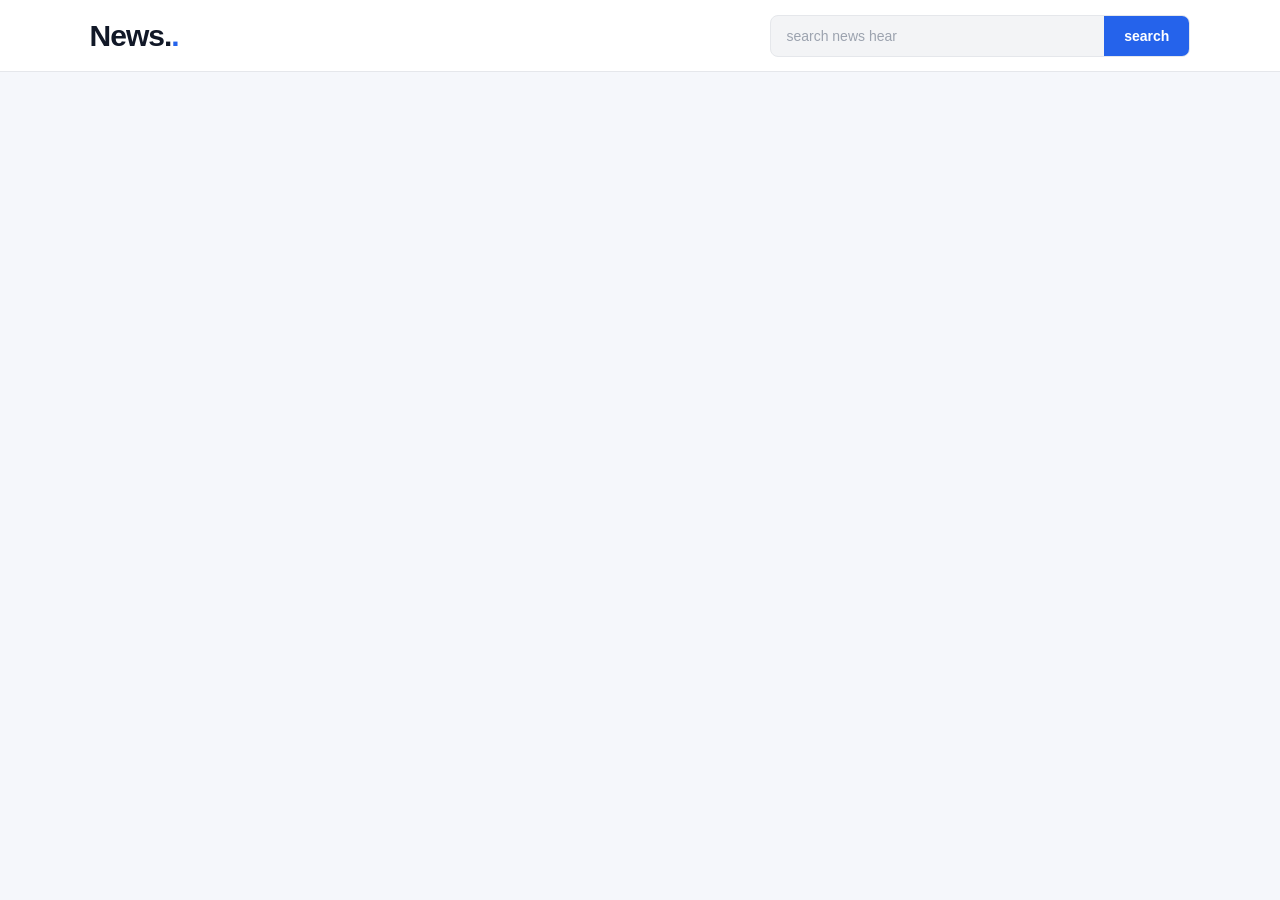
==== newswebsite/index.html @ 05e148f0 "Add recipe and news web apps" ====
<!DOCTYPE html>
<html lang="en">
<head>
    <meta charset="UTF-8">
    <meta name="viewport" content="width=device-width, initial-scale=1.0">
    <title>News reader</title>
    <link rel="stylesheet" href="style.css">
</head>
<body>
    <div class="navebar">
        <a href="index.html" class="logo">News.</a>
        <div class="search-container">
            <input type="text" placeholder="search news hear" id="search-input">
            <button id="search-button">search</button>
        </div>
    </div>
    <div class="news-container" id="blog-container">
        <div class="blog-card">
            <img class="blog-image" src="https://www.liveandletdyehair.com/wp-content/uploads/placeholder-600x400.gif" alt="" > 
            <h2 class="news-title">this is news title</h2>
            <p class="news-content">hubiquitous placeholder text used in the graphic, print, and publishing industries for previewing layouts and visual mockups. While it may seem like</p>  
        </div>
        <div class="blog-card">
            <img class="blog-image" src="https://www.liveandletdyehair.com/wp-content/uploads/placeholder-600x400.gif" alt="" > 
            <h2 class="news-title">this is news title</h2>
            <p class="news-content">hubiquitous placeholder text used in the graphic, print, and publishing industries for previewing layouts and visual mockups. While it may seem like</p>  
        </div>
        <div class="blog-card">
            <img class="blog-image" src="https://www.liveandletdyehair.com/wp-content/uploads/placeholder-600x400.gif" alt="" > 
            <h2 class="news-title">this is news title</h2>
            <p class="news-content">hubiquitous placeholder text used in the graphic, print, and publishing industries for previewing layouts and visual mockups. While it may seem like</p>  
        </div>
        <div class="blog-card">
            <img class="blog-image" src="https://www.liveandletdyehair.com/wp-content/uploads/placeholder-600x400.gif" alt="" > 
            <h2 class="news-title">this is news title</h2>
            <p class="news-content">hubiquitous placeholder text used in the graphic, print, and publishing industries for previewing layouts and visual mockups. While it may seem like</p>  
        </div>
        <div class="blog-card">
            <img class="blog-image" src="https://www.liveandletdyehair.com/wp-content/uploads/placeholder-600x400.gif" alt="" > 
            <h2 class="news-title">this is news title</h2>
            <p class="news-content">hubiquitous placeholder text used in the graphic, print, and publishing industries for previewing layouts and visual mockups. While it may seem like</p>  
        </div>



    </div>
    <script src="script.js"></script>
</body>
</html>
---- newswebsite/style.css ----
* {
    margin: 0;
    padding: 0;
    box-sizing: border-box;
}

body {
    font-family: Arial, Helvetica, sans-serif;
    background: #f5f7fb;
    color: #1f2937;
}

.navebar {
    width: 100%;
    height: 72px;
    display: flex;
    align-items: center;
    justify-content: space-between;
    padding: 0 7%;
    background: #ffffff;
    border-bottom: 1px solid #e5e7eb;
    position: sticky;
    top: 0;
    z-index: 100;
}

.logo {
    text-decoration: none;
    font-size: 30px;
    font-weight: 800;
    color: #111827;
    letter-spacing: -1px;
}

.logo::after {
    content: ".";
    color: #2563eb;
}

.search-container {
    display: flex;
    align-items: center;
    width: 420px;
    height: 42px;
    background: #f3f4f6;
    border: 1px solid #e5e7eb;
    border-radius: 8px;
    overflow: hidden;
}

.search-container input {
    flex: 1;
    height: 100%;
    border: none;
    outline: none;
    background: transparent;
    padding: 0 15px;
    font-size: 14px;
    color: #111827;
}

.search-container input::placeholder {
    color: #9ca3af;
}

.search-container button {
    height: 100%;
    padding: 0 20px;
    border: none;
    background: #2563eb;
    color: white;
    font-size: 14px;
    font-weight: 600;
    cursor: pointer;
    transition: 0.2s ease;
}

.search-container button:hover {
    background: #1d4ed8;
}

.news-container {
    width: 86%;
    max-width: 1400px;
    margin: 35px auto;
    display: grid;
    grid-template-columns: repeat(4, 1fr);
    gap: 24px;
}

.blog-card {
    background: #ffffff;
    border: 1px solid #e5e7eb;
    border-radius: 10px;
    overflow: hidden;
    cursor: pointer;
    transition: transform 0.25s ease, box-shadow 0.25s ease;
    min-width: 0;
}

.blog-card:hover {
    transform: translateY(-5px);
    box-shadow: 0 10px 25px rgba(0, 0, 0, 0.08);
}

.blog-image {
    width: 100%;
    height: 190px;
    display: block;
    object-fit: cover;
    background: #e5e7eb;
}

.blog-card h2 {
    font-size: 18px;
    line-height: 1.4;
    font-weight: 700;
    color: #111827;
    padding: 17px 17px 8px;
    min-height: 68px;
}

.blog-card p {
    font-size: 14px;
    line-height: 1.6;
    color: #6b7280;
    padding: 0 17px 20px;
    min-height: 65px;
}

@media (max-width: 1100px) {
    .news-container {
        grid-template-columns: repeat(3, 1fr);
        width: 90%;
    }

    .navebar {
        padding: 0 5%;
    }

    .search-container {
        width: 360px;
    }
}

@media (max-width: 800px) {
    .news-container {
        grid-template-columns: repeat(2, 1fr);
        gap: 20px;
    }

    .navebar {
        padding: 0 4%;
    }

    .search-container {
        width: 320px;
    }
}

@media (max-width: 600px) {
    .navebar {
        height: auto;
        padding: 15px 20px;
        flex-direction: column;
        gap: 15px;
    }

    .logo {
        font-size: 28px;
    }

    .search-container {
        width: 100%;
        height: 42px;
    }

    .news-container {
        width: 90%;
        margin: 25px auto;
        grid-template-columns: 1fr;
        gap: 18px;
    }

    .blog-image {
        height: 210px;
    }

    .blog-card h2 {
        font-size: 19px;
    }
}
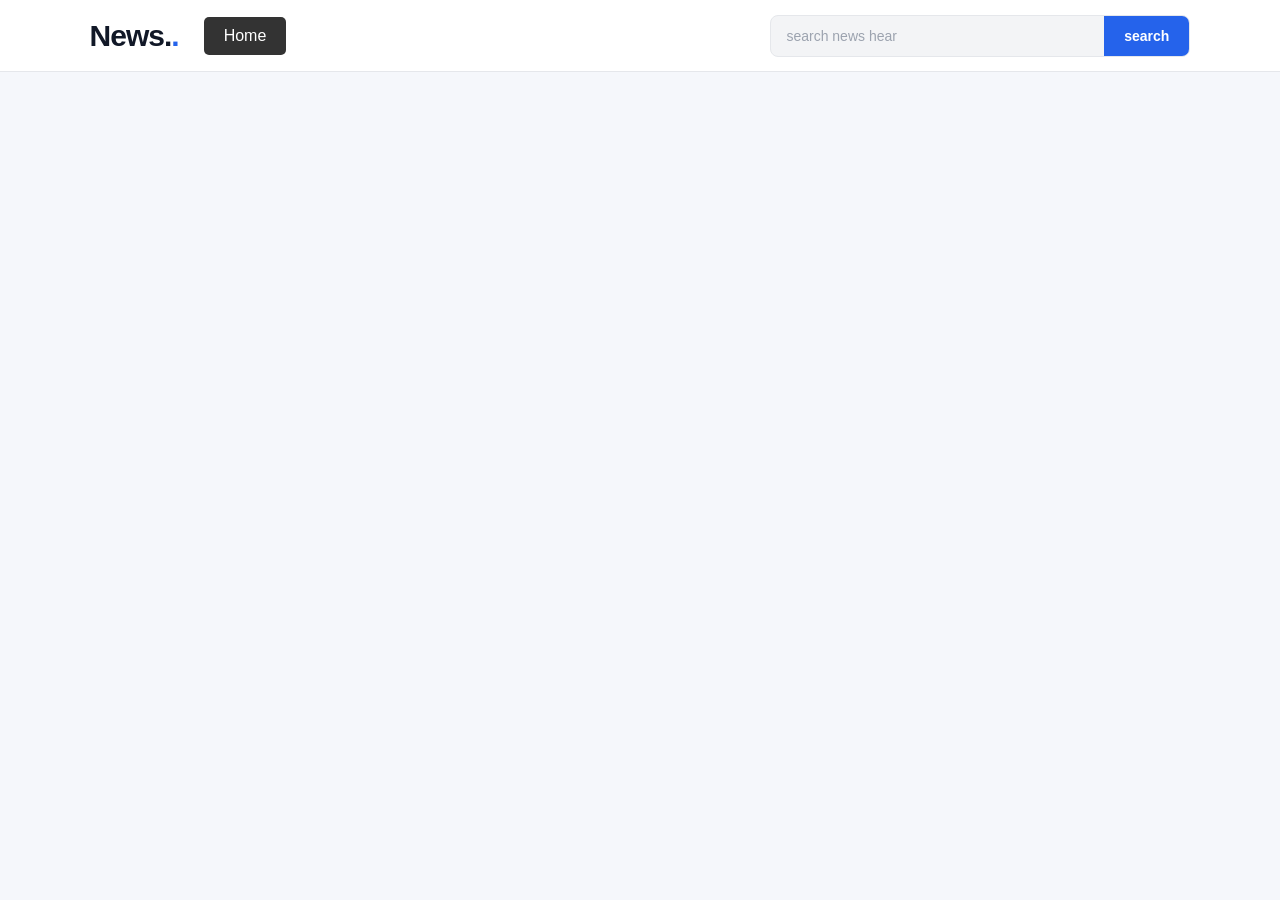
==== commit a2581731: "news web app api data change" ====
--- a/newswebsite/index.html
+++ b/newswebsite/index.html
@@ -1,49 +1,31 @@
 <!DOCTYPE html>
 <html lang="en">
+
 <head>
     <meta charset="UTF-8">
     <meta name="viewport" content="width=device-width, initial-scale=1.0">
     <title>News reader</title>
     <link rel="stylesheet" href="style.css">
 </head>
+
 <body>
     <div class="navebar">
-        <a href="index.html" class="logo">News.</a>
+        <div class="logo-section">
+            <a href="index.html" class="logo">News.</a>
+            <a href="index.html" class="home-btn">Home</a>
+        </div>
         <div class="search-container">
             <input type="text" placeholder="search news hear" id="search-input">
             <button id="search-button">search</button>
         </div>
     </div>
     <div class="news-container" id="blog-container">
-        <div class="blog-card">
-            <img class="blog-image" src="https://www.liveandletdyehair.com/wp-content/uploads/placeholder-600x400.gif" alt="" > 
-            <h2 class="news-title">this is news title</h2>
-            <p class="news-content">hubiquitous placeholder text used in the graphic, print, and publishing industries for previewing layouts and visual mockups. While it may seem like</p>  
-        </div>
-        <div class="blog-card">
-            <img class="blog-image" src="https://www.liveandletdyehair.com/wp-content/uploads/placeholder-600x400.gif" alt="" > 
-            <h2 class="news-title">this is news title</h2>
-            <p class="news-content">hubiquitous placeholder text used in the graphic, print, and publishing industries for previewing layouts and visual mockups. While it may seem like</p>  
-        </div>
-        <div class="blog-card">
-            <img class="blog-image" src="https://www.liveandletdyehair.com/wp-content/uploads/placeholder-600x400.gif" alt="" > 
-            <h2 class="news-title">this is news title</h2>
-            <p class="news-content">hubiquitous placeholder text used in the graphic, print, and publishing industries for previewing layouts and visual mockups. While it may seem like</p>  
-        </div>
-        <div class="blog-card">
-            <img class="blog-image" src="https://www.liveandletdyehair.com/wp-content/uploads/placeholder-600x400.gif" alt="" > 
-            <h2 class="news-title">this is news title</h2>
-            <p class="news-content">hubiquitous placeholder text used in the graphic, print, and publishing industries for previewing layouts and visual mockups. While it may seem like</p>  
-        </div>
-        <div class="blog-card">
-            <img class="blog-image" src="https://www.liveandletdyehair.com/wp-content/uploads/placeholder-600x400.gif" alt="" > 
-            <h2 class="news-title">this is news title</h2>
-            <p class="news-content">hubiquitous placeholder text used in the graphic, print, and publishing industries for previewing layouts and visual mockups. While it may seem like</p>  
-        </div>
+
 
 
 
     </div>
     <script src="script.js"></script>
 </body>
+
 </html>
--- a/newswebsite/style.css
+++ b/newswebsite/style.css
@@ -24,6 +24,13 @@
     z-index: 100;
 }
 
+.logo-section {
+    display: flex;
+    align-items: center;
+    gap: 25px;
+}
+
+
 .logo {
     text-decoration: none;
     font-size: 30px;
@@ -35,6 +42,19 @@
 .logo::after {
     content: ".";
     color: #2563eb;
+}
+
+.home-btn {
+    text-decoration: none;
+    color: white;
+    background-color: #333;
+    padding: 10px 20px;
+    border-radius: 5px;
+    transition: 0.3s;
+}
+
+.home-btn:hover {
+    background-color: #555;
 }
 
 .search-container {
